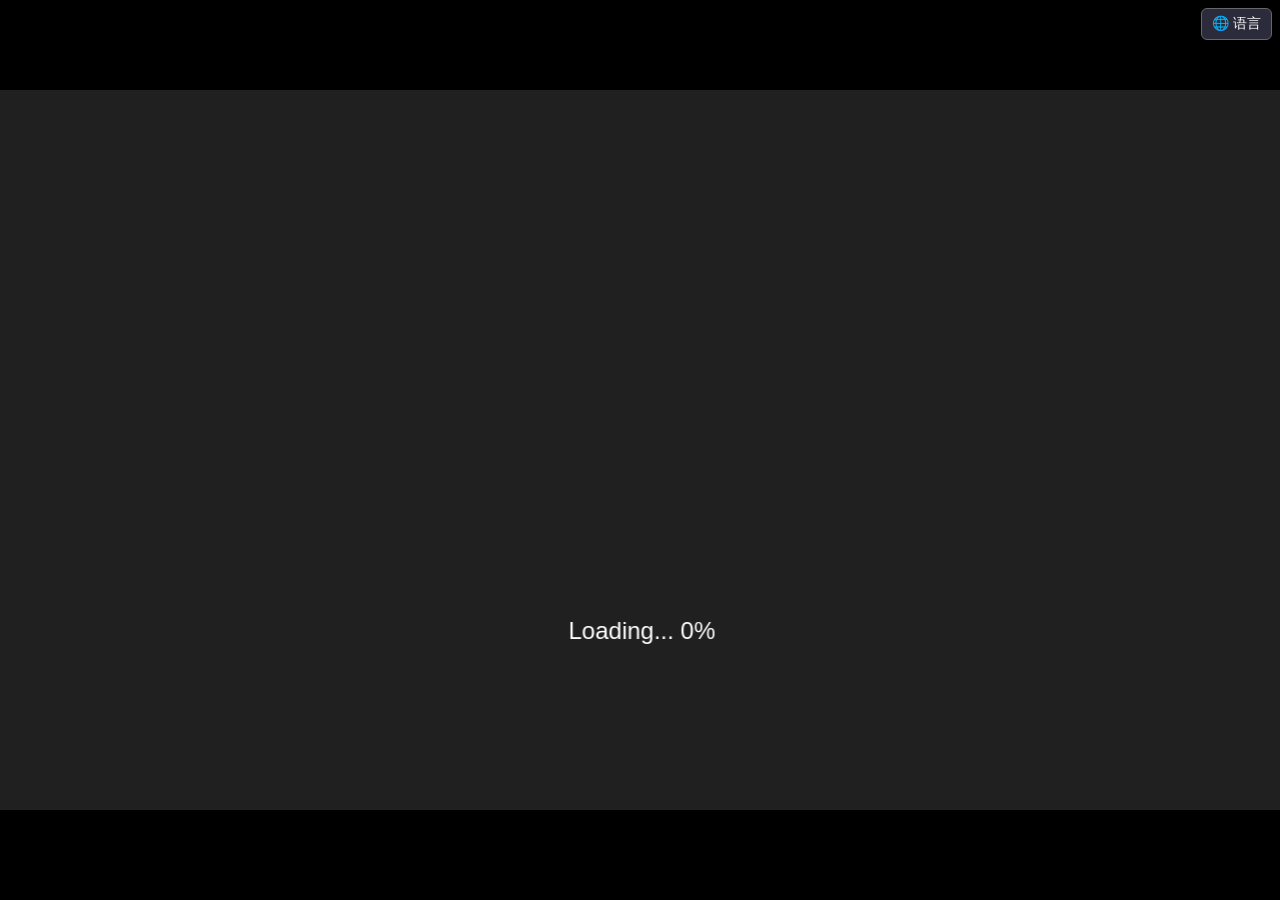
==== lobby/index.html @ 23645c5e "PlayStar Hall-Frontend: code + scripts (assets via fetch / server)" ====
<!DOCTYPE html>
<html>
<head><script>window.__errs=[];window.__ws=[];window.addEventListener("error",function(e){window.__errs.push(String(e.message).slice(0,200)+" @ "+String(e.error&&e.error.stack).split("\n").slice(1,3).join("|"));});(function(){var OW=window.WebSocket;window.WebSocket=function(u,p){var w=new OW(u,p);window.__ws.push({url:u,state:w.readyState});w.addEventListener("open",function(){window.__ws.push({ev:"open",url:u});});w.addEventListener("message",function(m){window.__ws.push({ev:"msg",len:m.data.byteLength||m.data.length});});w.addEventListener("close",function(){window.__ws.push({ev:"close",url:u});});w.addEventListener("error",function(){window.__ws.push({ev:"error",url:u});});var os=w.send.bind(w);w.send=function(x){window.__ws.push({ev:"send",len:x.byteLength||x.length});return os(x);};return w;};window.WebSocket.prototype=OW.prototype;})();</script>
    <meta charset="utf-8">
    <title>PlayStar</title>
    <!--<link rel="icon" type="image/GIF" href="res/favicon.ico"/> -->
    <link href="lib/mystyle.css" rel="stylesheet" type="text/css">
    <meta name="apple-mobile-web-app-capable" content="yes"/>
    <meta name="full-screen" content="yes"/>
    <meta name="screen-orientation" content="portrait"/>
    <meta name="x5-fullscreen" content="true"/>
    <meta name="360-fullscreen" content="true"/>
    <meta http-equiv="cache-control" content="max-age=0" />
    <meta http-equiv="cache-control" content="no-cache" />
    <meta http-equiv="expires" content="0" />
    <meta http-equiv="expires" content="Tue, 01 Jan 1980 1:00:00 GMT" />
    <meta http-equiv="pragma" content="no-cache" />
    <style>
        body, canvas, div {
            -moz-user-select: none;
            -webkit-user-select: none;
            -ms-user-select: none;
            -khtml-user-select: none;
            -webkit-tap-highlight-color: rgba(0, 0, 0, 0);
            padding: 0px;
            margin: 0px;
            display:block;
            outline: none;
        }
        iframe{
            background-color: black;
            border-width: 0px 0px 0px 0px;
            z-index: 2;
        }
    </style>
</head>
<body style="padding:0; margin: 0; background: #000;">
<script src="res/loading.js"></script>
<canvas id="gameCanvas" width="1280" height="720"></canvas>
<script src="frameworks/cocos2d-html5/CCBoot.js"></script>
<script cocos src="main.js"></script>
<script src="lib/jquery-2.1.4.min.js"></script>


<div id="ps-lang-btn" style="position:fixed;top:8px;right:8px;z-index:9999;background:#2b2b3b;color:#fff;border:1px solid #666;border-radius:6px;padding:6px 10px;font:14px sans-serif;cursor:pointer;">🌐 语言</div>
<div id="ps-lang-panel" style="display:none;position:fixed;top:44px;right:8px;z-index:9999;background:#2b2b3b;color:#fff;border:1px solid #666;border-radius:6px;padding:10px;font:14px sans-serif;">
  <div style="margin-bottom:6px;">选择语言 / Language</div>
  <select id="ps-lang-select" style="font:14px sans-serif;padding:4px;">
    <option value="sch">简体中文</option><option value="tch">繁體中文</option><option value="eng">English</option>
    <option value="tai">ไทย</option><option value="vie">Tiếng Việt</option><option value="kor">한국어</option>
    <option value="ind">Indonesia</option><option value="mys">Melayu</option><option value="esp">Español</option>
  </select>
  <button id="ps-lang-apply" style="margin-left:6px;font:14px sans-serif;padding:4px 10px;cursor:pointer;">应用</button>
</div>
<script>
(function(){
  var cur = (window.localStorage && localStorage.getItem("ps_lang")) || "sch";
  var sel = document.getElementById("ps-lang-select"); sel.value = cur;
  document.getElementById("ps-lang-btn").onclick = function(){
    var p = document.getElementById("ps-lang-panel"); p.style.display = (p.style.display === "none") ? "block" : "none";
  };
  document.getElementById("ps-lang-apply").onclick = function(){
    var v = sel.value; localStorage.setItem("ps_lang", v);
    var u = new URL(window.location.href); u.searchParams.set("lang", v); window.location.href = u.toString();
  };
})();
</script>
</body>
</html>
---- lobby/lib/mystyle.css ----
html
{
    -webkit-touch-callout: none;
    -webkit-user-select: none;
    -webkit-text-size-adjust:  100%;;
    -webkit-tap-highlight-color: transparent;
    position: relative;
    overflow: hidden;
    width:100%;
    height:100%;
    background-color: black;
    padding : 0px;
}


body, div {
    -moz-user-select: none;
    -webkit-user-select: none;
    -ms-user-select: none;
    -khtml-user-select: none;
    -webkit-tap-highlight-color: rgba(0, 0, 0, 0);
    padding: 0;
    margin: 0;
    display:block;

}


#gameContainer{
    position: absolute;
    top: 0;
    left: 0;
    right: 0;
    bottom: 0;
    margin: 0;
    z-index: 0;
    overflow: hidden;
}

#gameCanvas{
    width:100%;
    background:rgba(255,255,255,0);
}

#brim-mask {
    pointer-events: none;
}
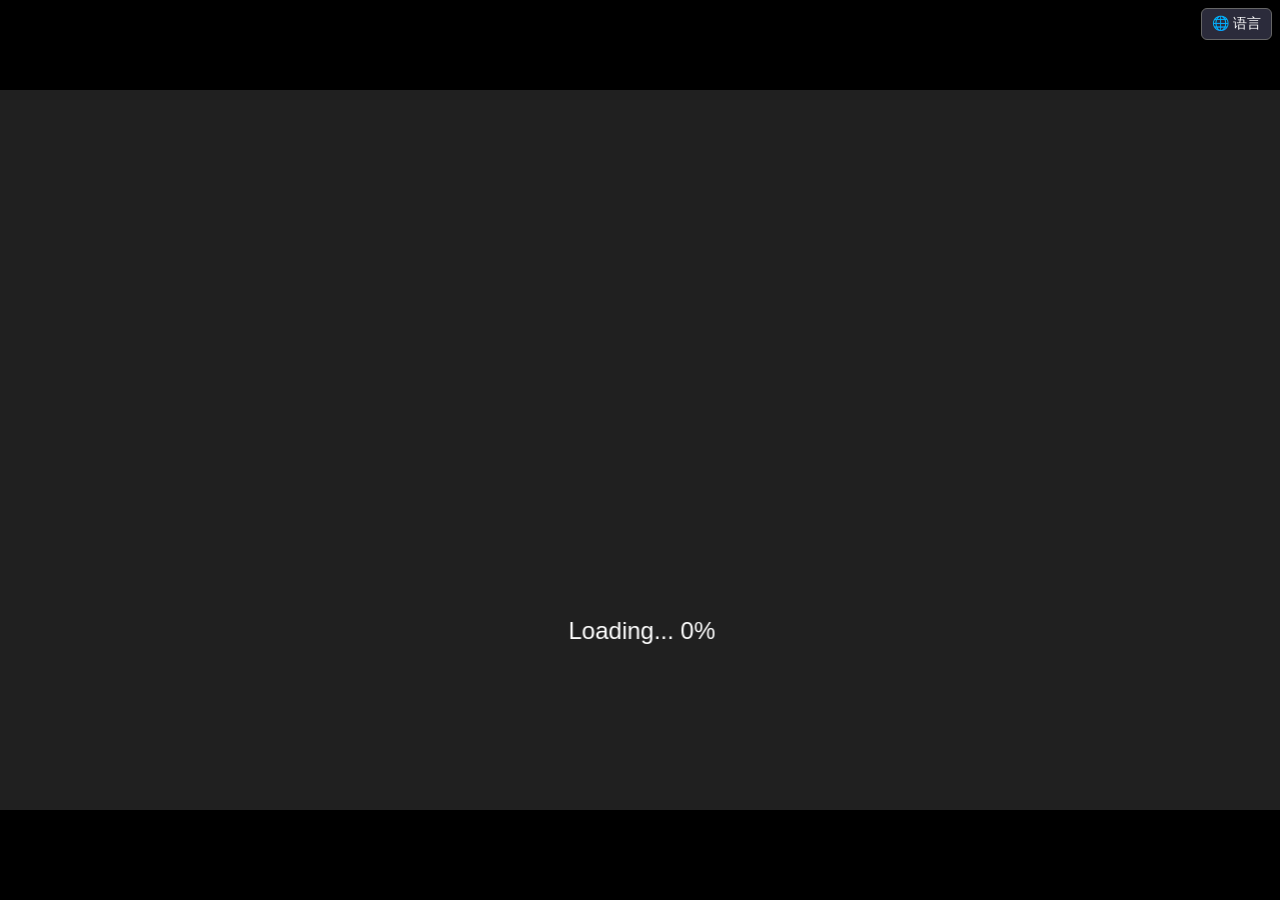
==== commit e447af53: "Sync lobby fixes from live server: spin-gate/loading-overlay auto-hide, resize throttle + overflow h" ====
--- a/lobby/index.html
+++ b/lobby/index.html
@@ -33,12 +33,12 @@
             z-index: 2;
         }
     </style>
-</head>
+<style>/*repair40css*/html,body{overflow:hidden;}#gameCanvas{transform:translateZ(0);backface-visibility:hidden;-webkit-backface-visibility:hidden;}#ps-lang-btn,#ps-lang-panel{transform:translateZ(0);backface-visibility:hidden;}</style></head>
 <body style="padding:0; margin: 0; background: #000;">
 <script src="res/loading.js"></script>
 <canvas id="gameCanvas" width="1280" height="720"></canvas>
 <script src="frameworks/cocos2d-html5/CCBoot.js"></script>
-<script cocos src="main.js"></script>
+<script cocos src="main.js?v=2"></script>
 <script src="lib/jquery-2.1.4.min.js"></script>
 
 
